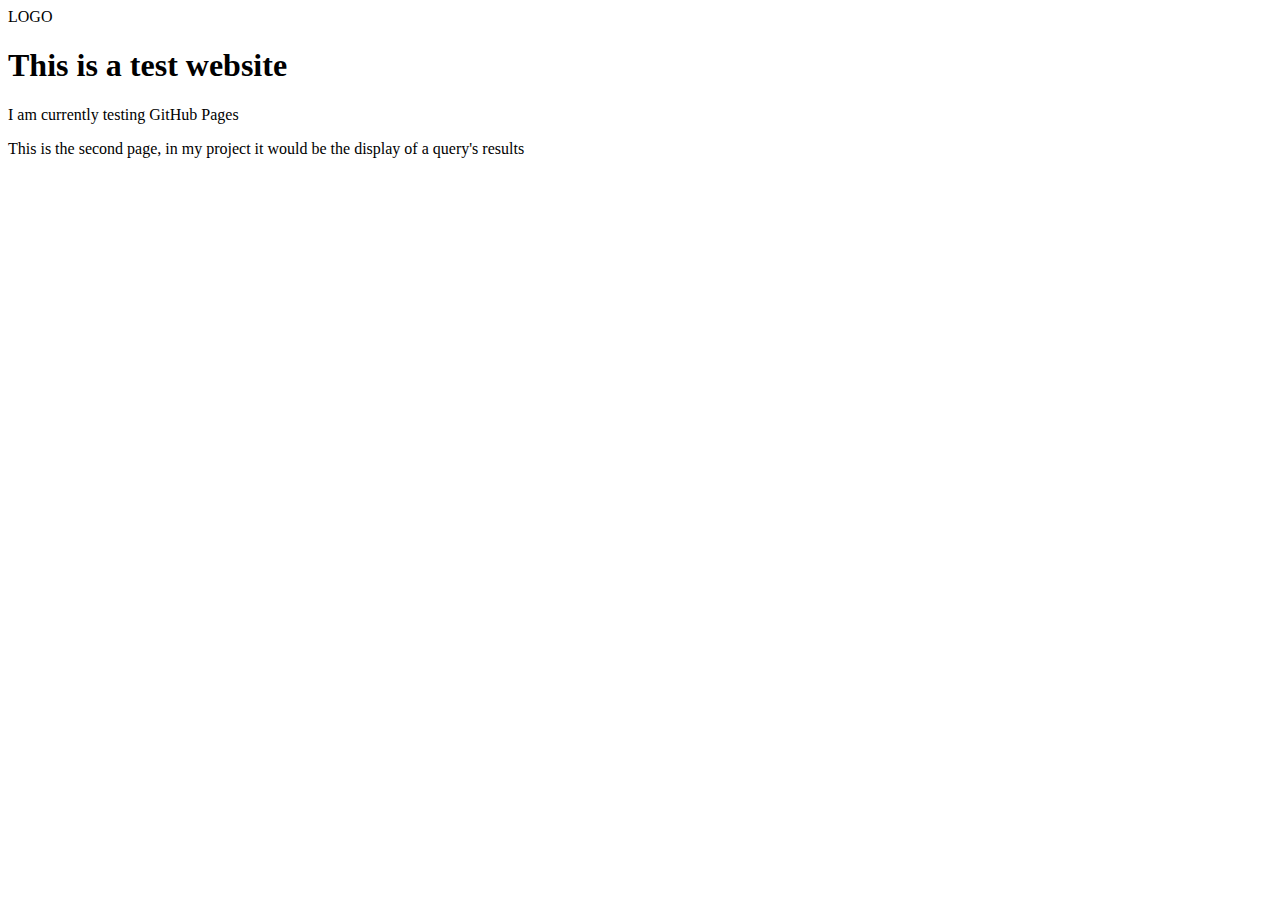
==== page_2_query.html @ 2676d29e "Two pages and an internal link" ====
<!DOCTYPE html>
<html>
	<head>
		<title>My website test</title>
		<meta charset="UTF-8">
    </head>
	<body>
        <header>
            <div>LOGO</div>

        </header>
        <body>
            <div>
                <h1>This is a test website</h1>
                <p>I am currently testing GitHub Pages</p>
                <p>This is the second page, in my project it would be the display of a query's results</p>
            </div>
        </body>
        <footer></footer>
    </body>
</html>
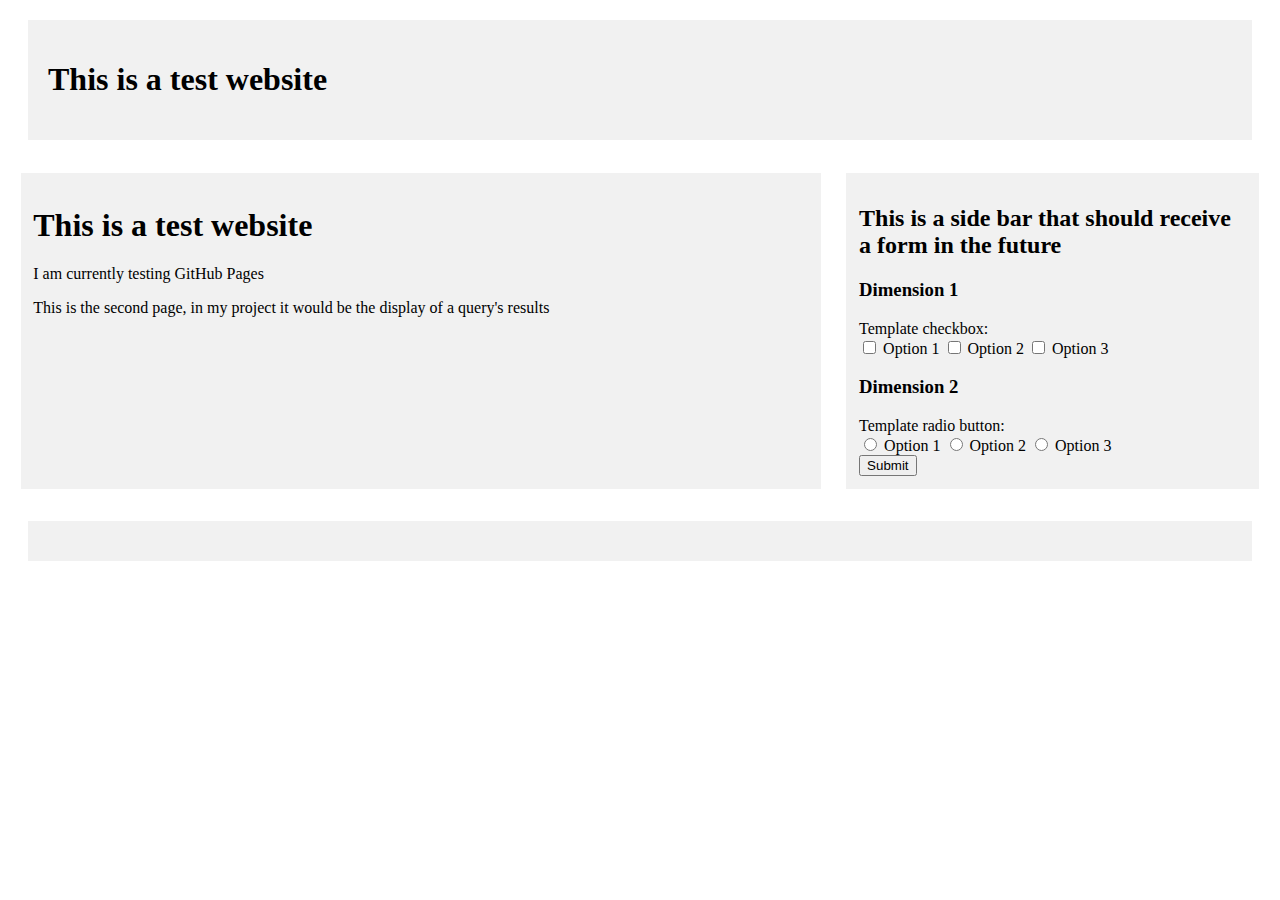
==== commit 52051d5a: "Basic CSS and form" ====
--- a/page_2_query.html
+++ b/page_2_query.html
@@ -3,17 +3,41 @@
 	<head>
 		<title>My website test</title>
 		<meta charset="UTF-8">
+        <link rel="stylesheet" href="styles/styles.css">
+
     </head>
 	<body>
         <header>
-            <div>LOGO</div>
-
+            <h1>This is a test website</h1>
         </header>
         <body>
-            <div>
-                <h1>This is a test website</h1>
-                <p>I am currently testing GitHub Pages</p>
-                <p>This is the second page, in my project it would be the display of a query's results</p>
+            <div class="row">
+                <div class="column main">
+                    <h1>This is a test website</h1>
+                    <p>I am currently testing GitHub Pages</p>
+                    <p>This is the second page, in my project it would be the display of a query's results</p>
+                </div>
+                <div class="column side">
+                    <h2>This is a side bar that should receive a form in the future</h2>
+                    <form>
+                        <div>
+                            <h3>Dimension 1</h3>
+                            <label for="checkboxTemplate">Template checkbox:</label><br>
+                            <input type="checkbox" id="checkboxTemplate" name="Option 1"> Option 1
+                            <input type="checkbox" id="checkboxTemplate" name="Option 2"> Option 2
+                            <input type="checkbox" id="checkboxTemplate" name="Option 3"> Option 3
+                        </div>
+                        <div>
+                            <h3>Dimension 2</h3>
+                            <label for="radioTemplate">Template radio button:</label><br>
+                            <input type="radio" id="radioTemplate" name="Option 1"> Option 1
+                            <input type="radio" id="radioTemplate" name="Option 2"> Option 2
+                            <input type="radio" id="radioTemplate" name="Option 3"> Option 3
+                        </div>
+                        <input type="submit" value="Submit">
+                      </form>
+                </div>
+
             </div>
         </body>
         <footer></footer>
--- a/styles/styles.css
+++ b/styles/styles.css
@@ -0,0 +1,44 @@
+/* Based on https://www.w3schools.com/css/tryit.asp?filename=trycss_template2_flexbox */
+
+header, footer {
+    background-color: #F1F1F1;
+    text-align: center;
+    padding: 20px;
+    margin: 20px;
+    display: flex;
+  }
+
+  .row {
+    display: -webkit-flex;
+    display: flex;
+  }
+
+.column {
+    background-color: #F1F1F1;
+    margin: 1%;
+    padding: 1%;
+  }
+
+.column.side {
+    -webkit-flex: 1;
+    -ms-flex: 1;
+    flex: 1;  }
+  
+  .column.main {
+    -webkit-flex: 2;
+    -ms-flex: 2;
+    flex: 2;
+  }
+  
+  .row:after {
+    content: "";
+    display: table;
+    clear: both;
+  }
+
+  @media (max-width: 600px) {
+    .row {
+      -webkit-flex-direction: column;
+      flex-direction: column;
+    }
+  }